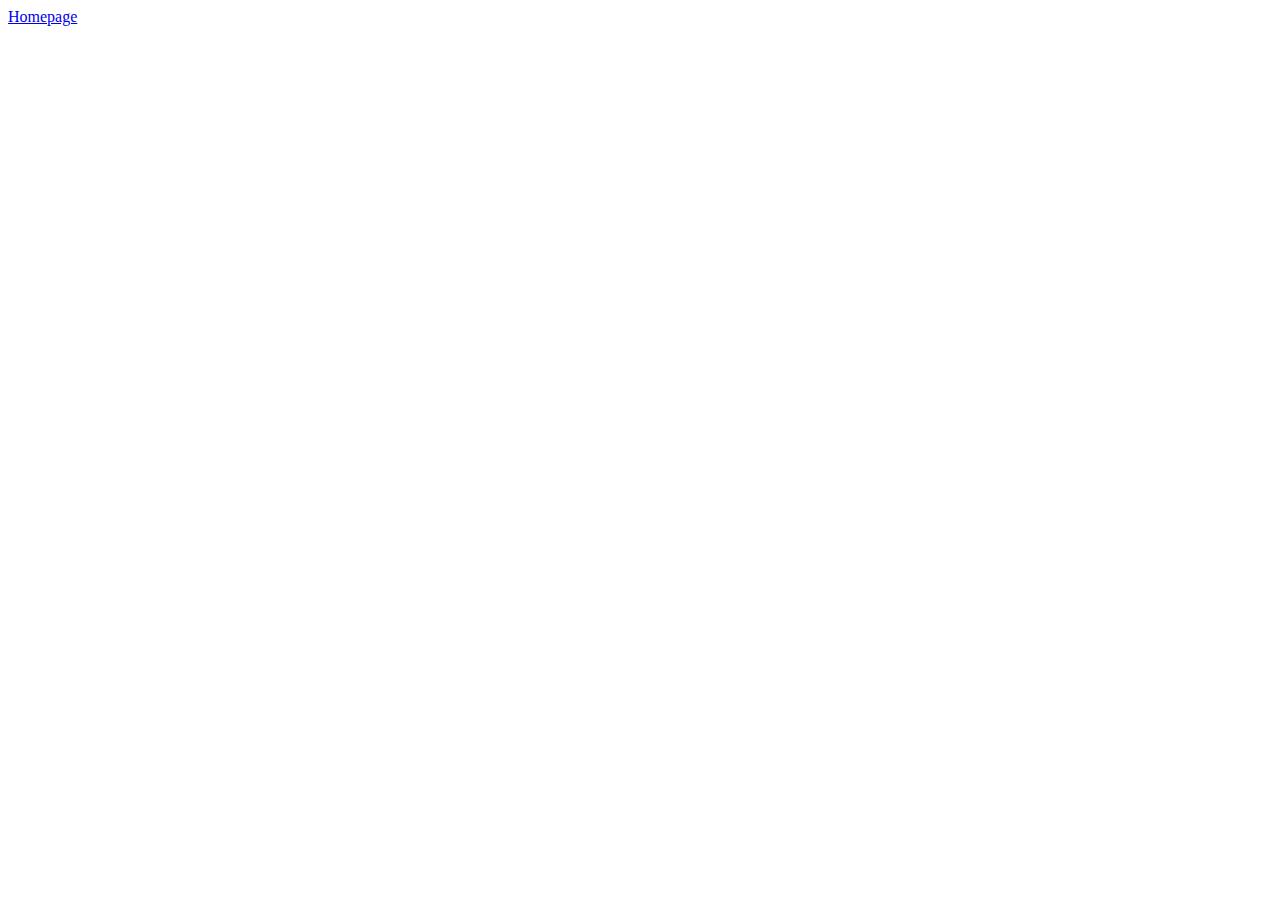
==== Project/index.html @ c395d648 "new file:   Project/index.html 	modified:   Project/menu.html" ====
<!DOCTYPE html>
<html lang="en">
<head>
    <meta charset="UTF-8">
    <meta name="viewport" content="width=device-width, initial-scale=1.0">
    <title>Document</title>
</head>
<body>
    
<a href="homepage.html">Homepage</a>

</body>
</html>
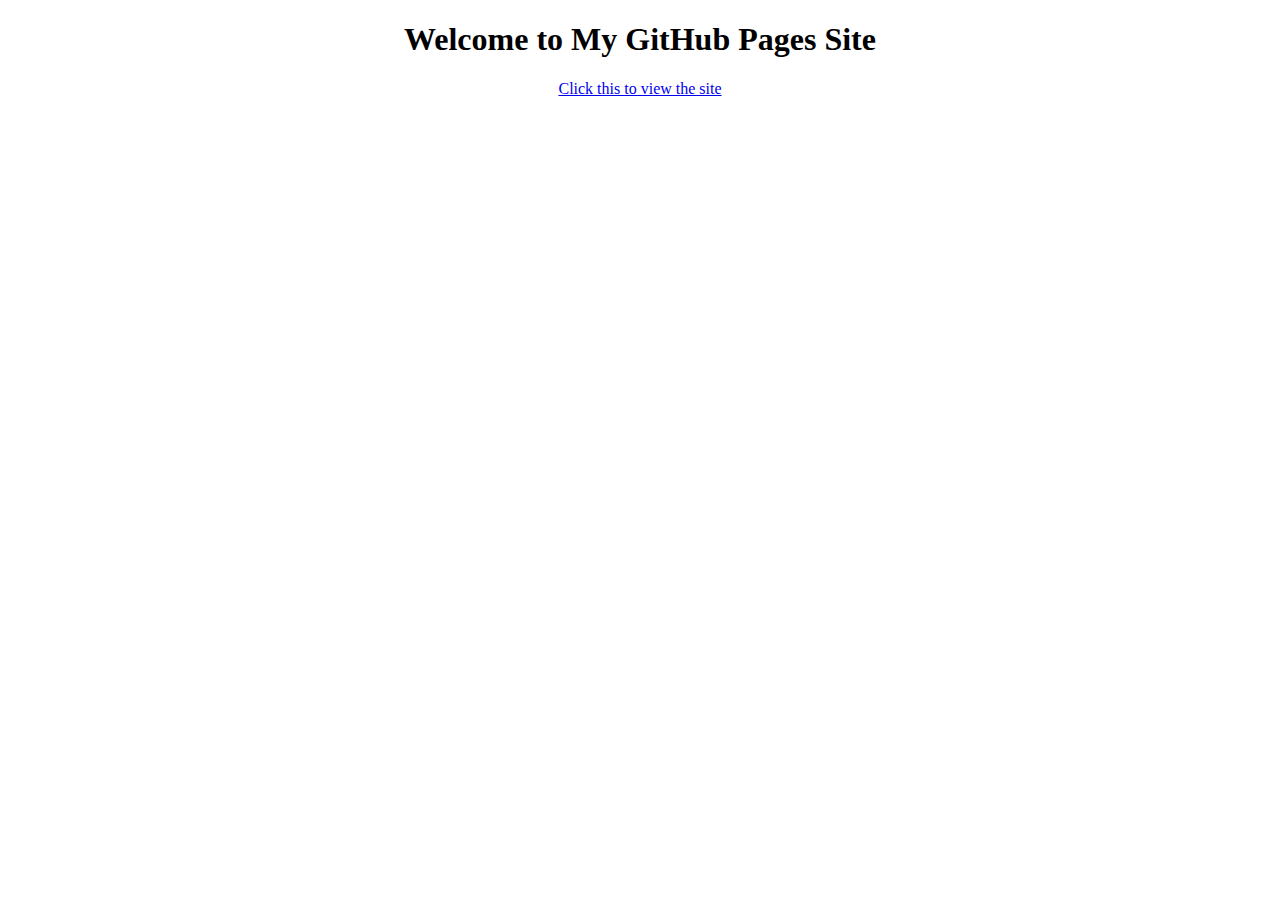
==== commit 9652ad8b: "new file:   Project/index.html" ====
--- a/Project/index.html
+++ b/Project/index.html
@@ -1,13 +1,17 @@
 <!DOCTYPE html>
 <html lang="en">
 <head>
-    <meta charset="UTF-8">
-    <meta name="viewport" content="width=device-width, initial-scale=1.0">
-    <title>Document</title>
+  <meta charset="UTF-8" />
+  <meta name="viewport" content="width=device-width, initial-scale=1.0" />
+  <title>My GitHub Pages</title>
+  <style>
+    body {
+        text-align: center;
+    }
+  </style>
 </head>
 <body>
-    
-<a href="homepage.html">Homepage</a>
-
+  <h1>Welcome to My GitHub Pages Site</h1>
+  <a href="homepage.html">Click this to view the site</a>
 </body>
-</html>+</html>
